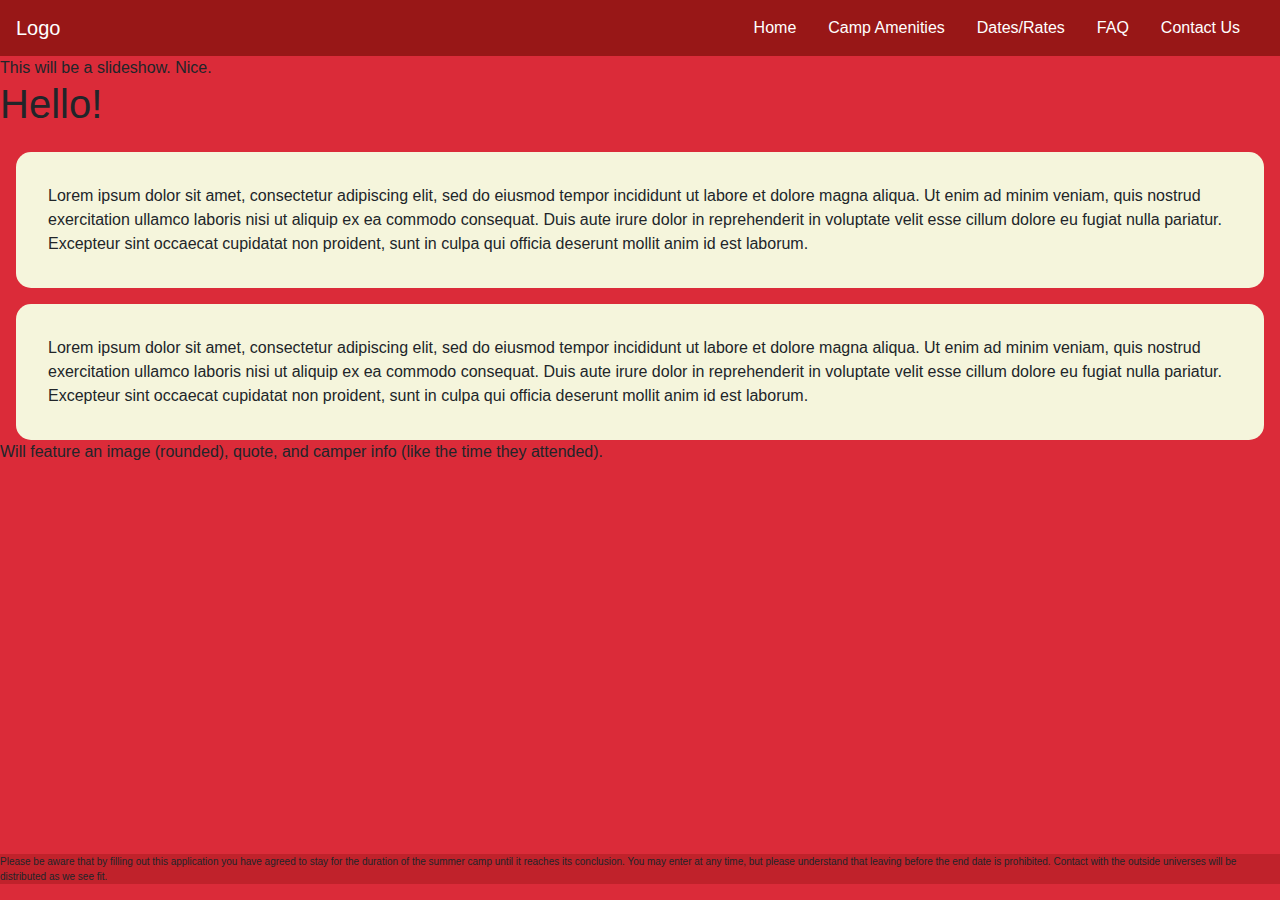
==== pages/index.html @ d0ee2b9b "Structural Pages Created // Index Page Partly Done" ====
<!DOCTYPE html>
<html lang="en">
    <head>
        <title>Camp Sunny Smiles</title>
        <meta charset="utf-8">
        <meta name="viewport" content="width=device-width, initial-scale=1">

        <!-- Bootstrap Link -->
        <link rel="stylesheet" href="https://cdn.jsdelivr.net/npm/bootstrap@4.3.1/dist/css/bootstrap.min.css" integrity="sha384-ggOyR0iXCbMQv3Xipma34MD+dH/1fQ784/j6cY/iJTQUOhcWr7x9JvoRxT2MZw1T" crossorigin="anonymous">
        <script src="https://cdn.jsdelivr.net/npm/bootstrap@4.3.1/dist/js/bootstrap.min.js" integrity="sha384-JjSmVgyd0p3pXB1rRibZUAYoIIy6OrQ6VrjIEaFf/nJGzIxFDsf4x0xIM+B07jRM" crossorigin="anonymous"></script>

          <!--CSS Linking-->
          <link rel="stylesheet" type="text/css" href="../styles/main.css">
    </head>

    <body class="d-flex flex-column min-vh-100">
        <nav class="navbar navbar-expand-md">
            <a class="navbar-brand" href="#">Logo</a>
            <button class="navbar-toggler navbar-dark" type="button" data-toggle="collapse" data-target="#main-navigation">
                <span class="navbar-toggler-icon"></span>
            </button>
            <div class="collapse navbar-collapse" id="main-navigation">
                <ul class="navbar-nav">
                    <li class="nav-item">
                        <a class="nav-link" href="#">Home</a>
                    </li>
                    <li class="nav-item">
                        <a class="nav-link" href="#">Camp Amenities</a>
                    </li>
                    <li class="nav-item">
                        <a class="nav-link" href="#">Dates/Rates</a>
                        <!--Will feature a calendar if im up for it-->
                    </li>
                    <li class="nav-item">
                        <a class="nav-link" href="#">FAQ</a>
                    </li>
                    <li class="nav-item">
                        <a class="nav-link" href="#">Contact Us</a>
                    </li>
                </ul>
            </div>
        </nav>

       <div>
        This will be a slideshow. Nice.
       </div>

        <h1 class="page-title">Hello!</h1>
        <div class="text-only-cont">
            <p id="text-span">
                Lorem ipsum dolor sit amet, consectetur adipiscing elit, sed do eiusmod tempor incididunt ut labore et dolore magna aliqua. Ut enim ad minim veniam, quis nostrud exercitation ullamco laboris nisi ut aliquip ex ea commodo consequat. Duis aute irure dolor in reprehenderit in voluptate velit esse cillum dolore eu fugiat nulla pariatur. Excepteur sint occaecat cupidatat non proident, sunt in culpa qui officia deserunt mollit anim id est laborum.
            </p>
        </div>
        <div class="text-only-cont">
            <p id="text-span">
                Lorem ipsum dolor sit amet, consectetur adipiscing elit, sed do eiusmod tempor incididunt ut labore et dolore magna aliqua. Ut enim ad minim veniam, quis nostrud exercitation ullamco laboris nisi ut aliquip ex ea commodo consequat. Duis aute irure dolor in reprehenderit in voluptate velit esse cillum dolore eu fugiat nulla pariatur. Excepteur sint occaecat cupidatat non proident, sunt in culpa qui officia deserunt mollit anim id est laborum.
            </p>
        </div>
       
        <div class="camper-quotes">
            <div class="camper-block">
                Will feature an image (rounded), quote, and camper info (like the time they attended).
            </div>

        </div>


        <footer class="mt-auto">
            <p id="footer-text">Please be aware that by filling out this application you have agreed to stay for the duration of the summer camp until it reaches its conclusion. You may enter at any time, but please understand that leaving before the end date is prohibited. Contact with the outside universes will be distributed as we see fit.</p>
        </footer>
     <!--jQuery Link-->
        <script src="https://code.jquery.com/jquery-3.6.0.min.js" integrity="sha256-/xUj+3OJU5yExlq6GSYGSHk7tPXikynS7ogEvDej/m4=" crossorigin="anonymous"></script>

     <!--jQuery Library Call-->
        <script src="https://cdn.jsdelivr.net/npm/bootstrap@4.5.3/dist/js/bootstrap.min.js" integrity="sha384-w1Q4orYjBQndcko6MimVbzY0tgp4pWB4lZ7lr30WKz0vr/aWKhXdBNmNb5D92v7s" crossorigin="anonymous"></script>
    </body>

      
</html>
---- styles/main.css ----
body {
    padding: 0;
    margin: 0;
    background-color: #DB2B39;
}
.navbar {
    background:#981717;
}
.nav-link,
.navbar-brand {
    color: #fff;
    cursor: pointer;
}
.nav-link {
    margin-right: 1em !important;
}
.nav-link:hover {
    color: #000;
}
.navbar-collapse {
    justify-content: flex-end;
}
.text-only-cont {
    background-color: beige;
    border-radius: 15px;
    margin-top: 1rem;
    margin-left: 1rem;
    margin-right: 1rem;
    word-wrap: break-word;
}

#text-span{
    margin: 1rem;
    padding: 1rem;
}

#footer-text{
 font-size: x-small;
 background: rgba(152, 23, 23, .4)
}
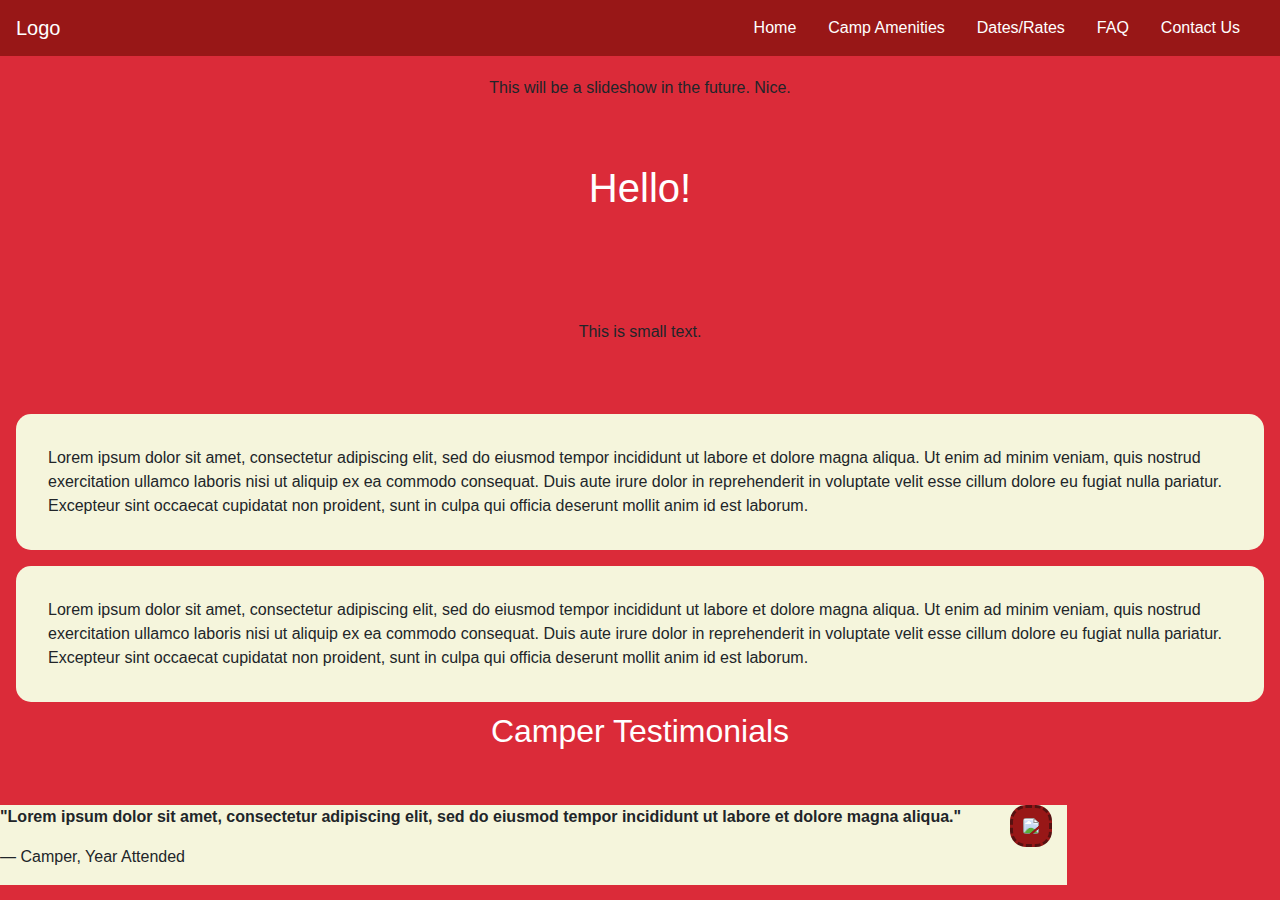
==== commit 7f8c52e6: "Added Favicon & added nav to all pages." ====
--- a/pages/index.html
+++ b/pages/index.html
@@ -11,6 +11,9 @@
 
           <!--CSS Linking-->
           <link rel="stylesheet" type="text/css" href="../styles/main.css">
+
+          <!--Favicon Linking-->
+          <link rel="icon" type="image/x-icon" href="../images/favicon_sun/favicon.ico">
     </head>
 
     <body class="d-flex flex-column min-vh-100">
@@ -22,30 +25,31 @@
             <div class="collapse navbar-collapse" id="main-navigation">
                 <ul class="navbar-nav">
                     <li class="nav-item">
-                        <a class="nav-link" href="#">Home</a>
+                        <a class="nav-link" href="./index.html">Home</a>
                     </li>
                     <li class="nav-item">
-                        <a class="nav-link" href="#">Camp Amenities</a>
+                        <a class="nav-link" href="./amenities.html">Camp Amenities</a>
                     </li>
                     <li class="nav-item">
-                        <a class="nav-link" href="#">Dates/Rates</a>
+                        <a class="nav-link" href="./datesnrates.html">Dates/Rates</a>
                         <!--Will feature a calendar if im up for it-->
                     </li>
                     <li class="nav-item">
-                        <a class="nav-link" href="#">FAQ</a>
+                        <a class="nav-link" href="./faq.html">FAQ</a>
                     </li>
                     <li class="nav-item">
-                        <a class="nav-link" href="#">Contact Us</a>
+                        <a class="nav-link" href="./contact.html">Contact Us</a>
                     </li>
                 </ul>
             </div>
         </nav>
 
-       <div>
-        This will be a slideshow. Nice.
+       <div class="slideshow-placeholder">
+        This will be a slideshow in the future. Nice.
        </div>
 
         <h1 class="page-title">Hello!</h1>
+        <p class="subtext"> This is small text.</p>
         <div class="text-only-cont">
             <p id="text-span">
                 Lorem ipsum dolor sit amet, consectetur adipiscing elit, sed do eiusmod tempor incididunt ut labore et dolore magna aliqua. Ut enim ad minim veniam, quis nostrud exercitation ullamco laboris nisi ut aliquip ex ea commodo consequat. Duis aute irure dolor in reprehenderit in voluptate velit esse cillum dolore eu fugiat nulla pariatur. Excepteur sint occaecat cupidatat non proident, sunt in culpa qui officia deserunt mollit anim id est laborum.
@@ -56,19 +60,23 @@
                 Lorem ipsum dolor sit amet, consectetur adipiscing elit, sed do eiusmod tempor incididunt ut labore et dolore magna aliqua. Ut enim ad minim veniam, quis nostrud exercitation ullamco laboris nisi ut aliquip ex ea commodo consequat. Duis aute irure dolor in reprehenderit in voluptate velit esse cillum dolore eu fugiat nulla pariatur. Excepteur sint occaecat cupidatat non proident, sunt in culpa qui officia deserunt mollit anim id est laborum.
             </p>
         </div>
-       
-        <div class="camper-quotes">
+        <h2 class="subtitle"> Camper Testimonials</h2>
+       <article class="grid">
+        <div class="camper-talks">
             <div class="camper-block">
-                Will feature an image (rounded), quote, and camper info (like the time they attended).
+                    <img class="camper-image" src="https://placebear.com/250/200">
+                <p id="camper-quote">
+                    <strong>"Lorem ipsum dolor sit amet, consectetur adipiscing elit, sed do eiusmod tempor incididunt ut labore et dolore magna aliqua."</strong>
+                </p>
+                <p id="camper-deets"> — Camper, Year Attended</p>
             </div>
+        </article>
 
-        </div>
-
-
-        <footer class="mt-auto">
-            <p id="footer-text">Please be aware that by filling out this application you have agreed to stay for the duration of the summer camp until it reaches its conclusion. You may enter at any time, but please understand that leaving before the end date is prohibited. Contact with the outside universes will be distributed as we see fit.</p>
-        </footer>
-     <!--jQuery Link-->
+        <!--<footer class="mt-auto">
+            <p id="footer-text">Please be aware that by completing an application you have agreed to stay for the duration of the summer camp until it reaches its conclusion. You may enter at any time, but please understand that leaving before the end date is prohibited. Contact with the outside universes will be distributed as we see fit.</p>
+        </footer>-->
+     
+        <!--jQuery Link-->
         <script src="https://code.jquery.com/jquery-3.6.0.min.js" integrity="sha256-/xUj+3OJU5yExlq6GSYGSHk7tPXikynS7ogEvDej/m4=" crossorigin="anonymous"></script>
 
      <!--jQuery Library Call-->
--- a/styles/main.css
+++ b/styles/main.css
@@ -3,6 +3,31 @@
     margin: 0;
     background-color: #DB2B39;
 }
+
+
+/* Slideshow Styling */
+.slideshow-placeholder{
+    margin: auto;
+    margin-bottom: 10px;
+    margin-top: 20px;
+}
+
+/* Title Styling */
+h1, .subtitle{
+    margin: auto;
+    color: #fff;
+}
+
+.subtext{
+    margin: auto;
+    font-size: medium;
+}
+
+.subtitle{
+    margin-top: 10px;
+}
+
+/* Navigation Bar Styling */
 .navbar {
     background:#981717;
 }
@@ -20,6 +45,8 @@
 .navbar-collapse {
     justify-content: flex-end;
 }
+
+/* Text Container Styling */
 .text-only-cont {
     background-color: beige;
     border-radius: 15px;
@@ -29,12 +56,89 @@
     word-wrap: break-word;
 }
 
-#text-span{
+/* Spacing for Text Container */
+.text-only-cont #text-span{
     margin: 1rem;
     padding: 1rem;
 }
 
+/* Footer Styling -- TBD atm -- */
 #footer-text{
  font-size: x-small;
  background: rgba(152, 23, 23, .4)
-}+}
+
+/*Testimonial General Styling*/
+.camper-image, .camper-image-one {
+    border-radius: 1rem;
+    border: rgb(86, 17, 17);
+    background-color: #981717;
+    border-width: 3px;
+    border-style: dashed;
+    padding: 10px;
+}
+
+.camper-talks {
+    margin-bottom: 15px;
+    background-color: beige;
+}
+
+/* Grid Styling*/
+@media screen and (max-width:601px){
+    .grid{
+        display: grid;
+        grid-template-columns: auto auto;
+        grid-template-rows: 50px auto auto 50px;
+    }
+
+    /* Styling Image and Text */
+    .camper-image {
+        grid-column: 2;
+        grid-row: 2;
+        float: right;
+        margin-right: 15px;
+    }
+
+    #camper-quote{
+        grid-column: 1;
+        grid-row: 2;
+        margin-top: 20px;
+    }
+    #camper-deets{
+        grid-column: 1;
+        grid-row: 1;
+        font-style: italic;
+
+    }
+
+    .camper-block{
+        margin-bottom: 15px;
+    }
+}
+
+@media screen and (min-width:601px) {
+    .grid {
+        display: grid;
+        grid-template-columns: auto auto auto;
+        grid-template-rows: auto auto auto auto auto auto;
+    }
+
+    /* Styling Image and Text */
+    .camper-image {
+        grid-column: 3;
+        grid-row: 1/span 3;
+        float: right;
+        margin-right: 15px;
+    }
+    #camper-quote{
+        grid-column: 1/span 2;
+        grid-row: 2;
+    }
+    #camper-deets{
+        grid-column: 1;
+        grid-row: 2;
+
+    }
+}
+
+
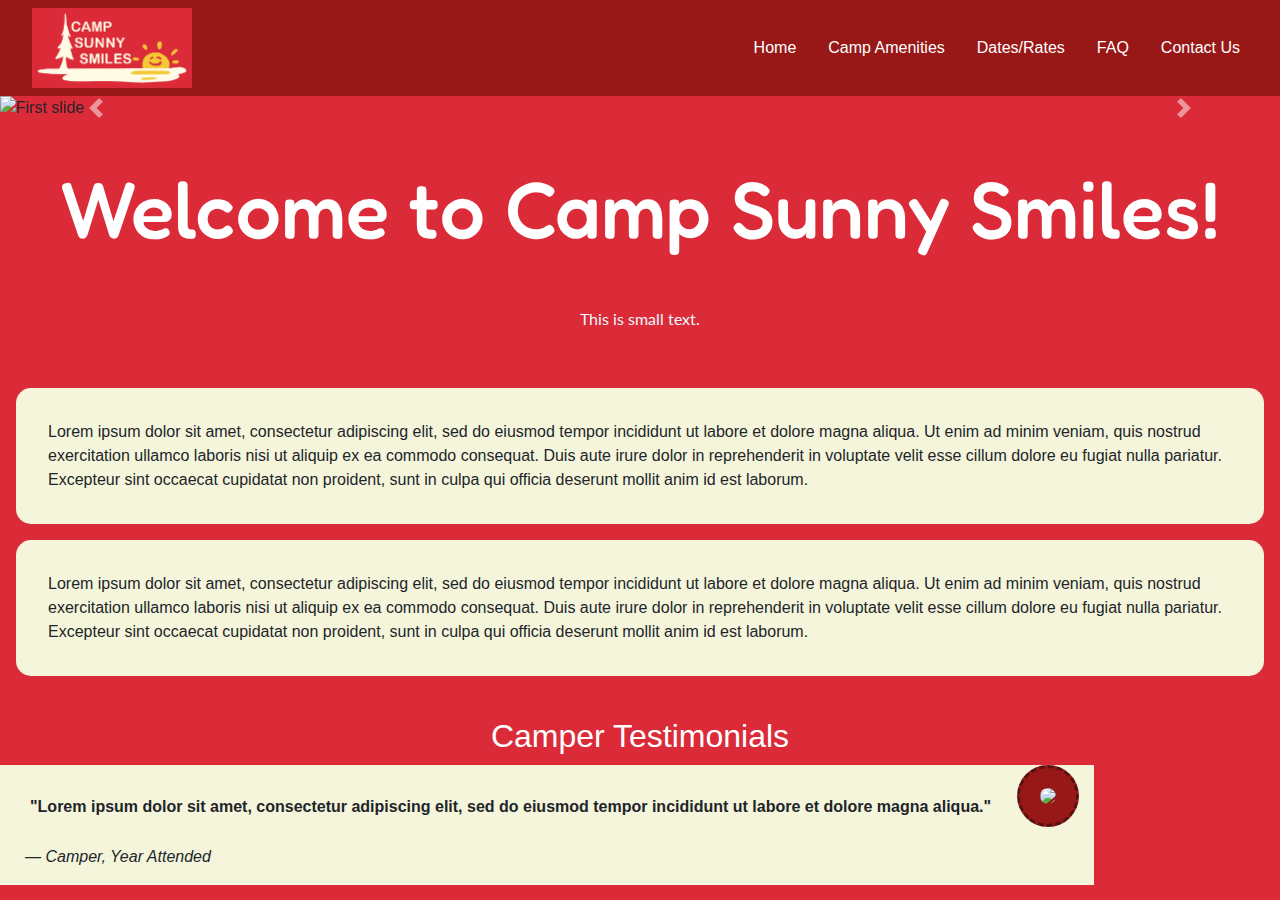
==== commit 5cb7041c: "Added Header & Subtitle Font, Logo, Partialed Nav" ====
--- a/pages/index.html
+++ b/pages/index.html
@@ -14,41 +14,54 @@
 
           <!--Favicon Linking-->
           <link rel="icon" type="image/x-icon" href="../images/favicon_sun/favicon.ico">
+
+          <!--JQuery Linking-->
+          <script src="https://code.jquery.com/jquery-1.10.2.js"></script>
+
+          <!--Font Linking-->
+          <link rel="preconnect" href="https://fonts.googleapis.com">
+          <link rel="preconnect" href="https://fonts.gstatic.com" crossorigin>
+          <link href="https://fonts.googleapis.com/css2?family=Fredoka+One&family=Fredoka:wght@300&family=Lato:wght@100;300&display=swap" rel="stylesheet">
+
     </head>
 
     <body class="d-flex flex-column min-vh-100">
-        <nav class="navbar navbar-expand-md">
-            <a class="navbar-brand" href="#">Logo</a>
-            <button class="navbar-toggler navbar-dark" type="button" data-toggle="collapse" data-target="#main-navigation">
-                <span class="navbar-toggler-icon"></span>
-            </button>
-            <div class="collapse navbar-collapse" id="main-navigation">
-                <ul class="navbar-nav">
-                    <li class="nav-item">
-                        <a class="nav-link" href="./index.html">Home</a>
-                    </li>
-                    <li class="nav-item">
-                        <a class="nav-link" href="./amenities.html">Camp Amenities</a>
-                    </li>
-                    <li class="nav-item">
-                        <a class="nav-link" href="./datesnrates.html">Dates/Rates</a>
-                        <!--Will feature a calendar if im up for it-->
-                    </li>
-                    <li class="nav-item">
-                        <a class="nav-link" href="./faq.html">FAQ</a>
-                    </li>
-                    <li class="nav-item">
-                        <a class="nav-link" href="./contact.html">Contact Us</a>
-                    </li>
-                </ul>
-            </div>
-        </nav>
+        <!--Adding Nav bar-->
+        <div id="nav-placeholder">
 
-       <div class="slideshow-placeholder">
-        This will be a slideshow in the future. Nice.
-       </div>
+        </div>
+        
+        <script>
+        $(function(){
+          $("#nav-placeholder").load("nav.html");
+        });
+        </script>
+        <!--End of Nav bar-->
+      
+        <!--Start of Image Carousel-->
+       <div id="carouselExampleControls" class="carousel slide" data-ride="carousel">
+        <div class="carousel-inner">
+          <div class="carousel-item active">
+            <img class="d-block w-100" src="https://placebear.com/500/200" alt="First slide">
+          </div>
+          <div class="carousel-item">
+            <img class="d-block w-100" src="https://placebear.com/500/200" alt="Second slide">
+          </div>
+          <div class="carousel-item">
+            <img class="d-block w-100" src="https://placebear.com/500/200" alt="Third slide">
+          </div>
+        </div>
+        <a class="carousel-control-prev" href="#carouselExampleControls" role="button" data-slide="prev">
+          <span class="carousel-control-prev-icon" aria-hidden="true"></span>
+          <span class="sr-only">Previous</span>
+        </a>
+        <a class="carousel-control-next" href="#carouselExampleControls" role="button" data-slide="next">
+          <span class="carousel-control-next-icon" aria-hidden="true"></span>
+          <span class="sr-only">Next</span>
+        </a>
+      </div>
 
-        <h1 class="page-title">Hello!</h1>
+        <h1 class="page-title">Welcome to Camp Sunny Smiles!</h1>
         <p class="subtext"> This is small text.</p>
         <div class="text-only-cont">
             <p id="text-span">
--- a/styles/main.css
+++ b/styles/main.css
@@ -16,15 +16,28 @@
 h1, .subtitle{
     margin: auto;
     color: #fff;
+    text-align: center;
+}
+
+h1{
+    font-family: 'Fredoka One', cursive;
+    font-size: 80px;
+    margin-left: 15px;
+    margin-right: 15px;
+   
 }
 
 .subtext{
     margin: auto;
+    margin-top: 10px;
     font-size: medium;
+    font-family: 'Lato', sans-serif;
+    color:aliceblue;
 }
 
 .subtitle{
-    margin-top: 10px;
+    margin-bottom: 10px;
+    font-size: 2rem;
 }
 
 /* Navigation Bar Styling */
@@ -70,7 +83,7 @@
 
 /*Testimonial General Styling*/
 .camper-image, .camper-image-one {
-    border-radius: 1rem;
+    border-radius: 2rem;
     border: rgb(86, 17, 17);
     background-color: #981717;
     border-width: 3px;
@@ -93,27 +106,29 @@
 
     /* Styling Image and Text */
     .camper-image {
-        grid-column: 2;
-        grid-row: 2;
+        /**grid-column: 2;
+        grid-row: 2; **/
         float: right;
         margin-right: 15px;
+        padding: 20px;
     }
 
     #camper-quote{
-        grid-column: 1;
-        grid-row: 2;
+        /**grid-column: 1;
+        grid-row: 2;**/
         margin-top: 20px;
     }
     #camper-deets{
-        grid-column: 1;
-        grid-row: 1;
+        /**grid-column: 1;
+        grid-row: 1;**/
         font-style: italic;
 
     }
 
-    .camper-block{
-        margin-bottom: 15px;
+    h1{
+        font-size: 3em;
     }
+
 }
 
 @media screen and (min-width:601px) {
@@ -129,14 +144,20 @@
         grid-row: 1/span 3;
         float: right;
         margin-right: 15px;
+        padding: 20px;
     }
     #camper-quote{
         grid-column: 1/span 2;
         grid-row: 2;
+        margin-left: 20px;
+        padding: 10px;
+        padding-top: 30px;
     }
     #camper-deets{
         grid-column: 1;
         grid-row: 2;
+        font-style: italic;
+        margin-left: 25px;
 
     }
 }
